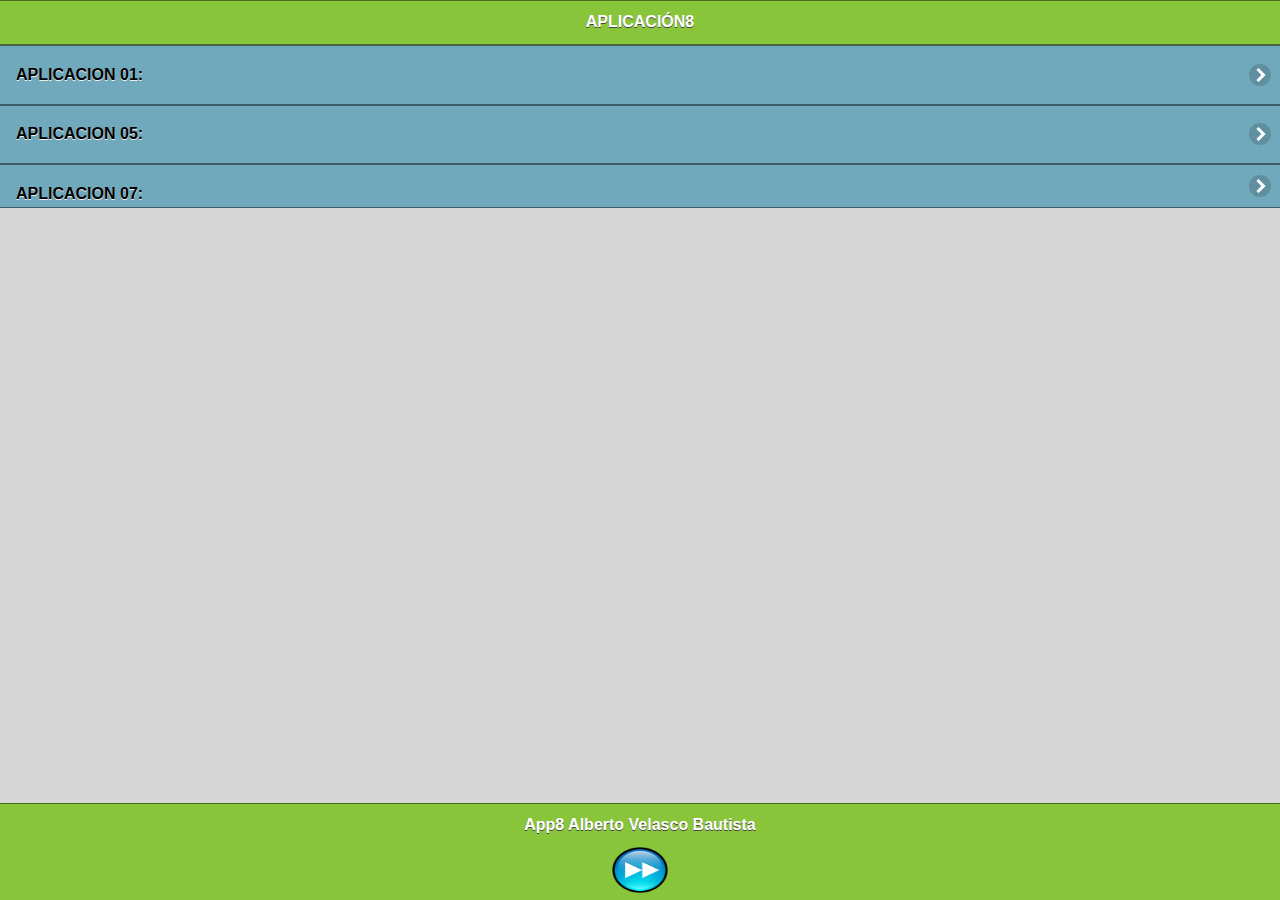
==== index.html @ abdfe87d "primera subida" ====
﻿<!doctype html>
<html>
<head>
<meta charset="utf-8">
<title>app8 Aplicacion acciones</title>

<!-- grupo CSS-->
<link rel="stylesheet" href="css/tema8.min.css"/>
<link rel="stylesheet" href="css/jquery.mobile.icons-1.4.5.min.css"/>
<link rel="stylesheet" href="css/jquery.mobile.structure-1.4.5.min.css"/>

<!-- grupo JavaScript-->
<script src="js/jquery-1.11.2.min.js"></script>
<script src="js/jquery.mobile-1.4.5.min.js"></script>
<script src="js/acciones.js" type="text/javascript"></script>

<script src="phonegap.js"></script><!-- necesario*/-->

</head>
<body>
<div data-role="page" id="Principal" data-theme="a">
<div data-role="header" data-add-back-btn="true" data-back-btn-text="Regresar" data-back-btn-theme="a">
  	<h1>APLICACIÓN8</h1>
    </div>
    
 <div data-role="main" class="ui-content">
  <div>
  <ul data role="listview" data-theme="b" class="ui-listview ui-group-theme-a">
  <li class="ui-first-child ui-last-child">
  <a href="index1.html" class="ui-btn ui-btn-icon-right ui-icon-carat-r"  target="_self">
  <h2>APLICACION 01:  </h2>
   <a href="index5.html" class="ui-btn ui-btn-icon-right ui-icon-carat-r" target="_self">
  <h2>APLICACION 05:  </h2>
   <a href="index7.html" class="ui-btn ui-btn-icon-right ui-icon-carat-r" target="_self">
  <h2>APLICACION 07:  </h2>
    <div>
      <ul data role="listview" data-theme="b" class="ui-listview ui-group-theme-a">
      
      </ul>
      <div data-role="footer" align="center" data-theme="a" data-position="fixed">
        <h4> App8 Alberto Velasco Bautista</h4>
      <img src="res/android/mdpi.png" width="56" height="46"></div></div></body>
    </html>
---- css/tema8.min.css ----
/*!
* jQuery Mobile 1.4.5
* Git HEAD hash: 68e55e78b292634d3991c795f06f5e37a512decc <> Date: Fri Oct 31 2014 17:33:30 UTC
* http://jquerymobile.com
*
* Copyright 2010, 2014 jQuery Foundation, Inc. and othercontributors
* Released under the MIT license.
* http://jquery.org/license
*
*/


/* Globals */
/* Font
-----------------------------------------------------------------------------------------------------------*/
html {
	font-size: 100%;
}
body,
input,
select,
textarea,
button,
.ui-btn {
	font-size: 1em;
	line-height: 1.3;
	    font-family: sans-serif /*{global-font-family}*/;
}
legend,
.ui-input-text input,
.ui-input-search input {
	color: inherit;
	text-shadow: inherit;
}
/* Form labels (overrides font-weight bold in bars, and mini font-size) */
.ui-mobile label,
div.ui-controlgroup-label {
	font-weight: normal;
	font-size: 16px;
}
/* Separators
-----------------------------------------------------------------------------------------------------------*/
/* Field contain separator (< 28em) */
.ui-field-contain {
	border-bottom-color: #828282;
	border-bottom-color: rgba(0,0,0,.15);
	border-bottom-width: 1px;
	border-bottom-style: solid;
}
/* Table opt-in classes: strokes between each row, and alternating row stripes */
/* Classes table-stroke and table-stripe are deprecated in 1.4. */
.table-stroke thead th,
.table-stripe thead th,
.table-stripe tbody tr:last-child {
	border-bottom: 1px solid #d6d6d6; /* non-RGBA fallback */
	border-bottom: 1px solid rgba(0,0,0,.1);
}
.table-stroke tbody th,
.table-stroke tbody td {
	border-bottom: 1px solid #e6e6e6; /* non-RGBA fallback  */
	border-bottom: 1px solid rgba(0,0,0,.05);
}
.table-stripe.table-stroke tbody tr:last-child th,
.table-stripe.table-stroke tbody tr:last-child td {
	border-bottom: 0;
}
.table-stripe tbody tr:nth-child(odd) td,
.table-stripe tbody tr:nth-child(odd) th {
	background-color: #eeeeee; /* non-RGBA fallback  */
	background-color: rgba(0,0,0,.04);
}
/* Buttons
-----------------------------------------------------------------------------------------------------------*/
.ui-btn,
label.ui-btn {
	font-weight: bold;
	border-width: 1px;
	border-style: solid;
}
.ui-btn {
	text-decoration: none !important;
}
.ui-btn-active {
	cursor: pointer;
}
/* Corner rounding
-----------------------------------------------------------------------------------------------------------*/
/* Class ui-btn-corner-all deprecated in 1.4 */
.ui-corner-all {
	-webkit-border-radius: .6em /*{global-radii-blocks}*/;
	border-radius: .6em /*{global-radii-blocks}*/;
}
/* Buttons */
.ui-btn-corner-all,
.ui-btn.ui-corner-all,
/* Slider track */
.ui-slider-track.ui-corner-all,
/* Flipswitch */
.ui-flipswitch.ui-corner-all,
/* Count bubble */
.ui-li-count {
	-webkit-border-radius: .3125em /*{global-radii-buttons}*/;
	border-radius: .3125em /*{global-radii-buttons}*/;
}
/* Icon-only buttons */
.ui-btn-icon-notext.ui-btn-corner-all,
.ui-btn-icon-notext.ui-corner-all {
	-webkit-border-radius: 1em;
	border-radius: 1em;
}
/* Radius clip workaround for cleaning up corner trapping */
.ui-btn-corner-all,
.ui-corner-all {
	-webkit-background-clip: padding;
	background-clip: padding-box;
}
/* Popup arrow */
.ui-popup.ui-corner-all > .ui-popup-arrow-guide {
	left: .6em /*{global-radii-blocks}*/;
	right: .6em /*{global-radii-blocks}*/;
	top: .6em /*{global-radii-blocks}*/;
	bottom: .6em /*{global-radii-blocks}*/;
}
/* Shadow
-----------------------------------------------------------------------------------------------------------*/
.ui-shadow {
	-webkit-box-shadow: 0 1px 3px /*{global-box-shadow-size}*/ rgba(0,0,0,.2) /*{global-box-shadow-color}*/;
	-moz-box-shadow: 0 1px 3px /*{global-box-shadow-size}*/ rgba(0,0,0,.2) /*{global-box-shadow-color}*/;
	box-shadow: 0 1px 3px /*{global-box-shadow-size}*/ rgba(0,0,0,.2) /*{global-box-shadow-color}*/;
}
.ui-shadow-inset {
	-webkit-box-shadow: inset 0 1px 3px /*{global-box-shadow-size}*/ rgba(0,0,0,.2) /*{global-box-shadow-color}*/;
	-moz-box-shadow: inset 0 1px 3px /*{global-box-shadow-size}*/ rgba(0,0,0,.2) /*{global-box-shadow-color}*/;
	box-shadow: inset 0 1px 3px /*{global-box-shadow-size}*/ rgba(0,0,0,.2) /*{global-box-shadow-color}*/;
}
.ui-overlay-shadow {
	-webkit-box-shadow: 0 0 12px 		rgba(0,0,0,.6);
	-moz-box-shadow: 0 0 12px 			rgba(0,0,0,.6);
	box-shadow: 0 0 12px 				rgba(0,0,0,.6);
}
/* Icons
-----------------------------------------------------------------------------------------------------------*/
.ui-btn-icon-left:after,
.ui-btn-icon-right:after,
.ui-btn-icon-top:after,
.ui-btn-icon-bottom:after,
.ui-btn-icon-notext:after {
	background-color: #666666 /*{global-icon-color}*/;
	background-color: rgba(0,0,0,.15) /*{global-icon-disc}*/;
	background-position: center center;
	background-repeat: no-repeat;
	-webkit-border-radius: 1em;
	border-radius: 1em;
}
/* Alt icons */
.ui-alt-icon.ui-btn:after,
.ui-alt-icon .ui-btn:after,
html .ui-alt-icon.ui-checkbox-off:after,
html .ui-alt-icon.ui-radio-off:after,
html .ui-alt-icon .ui-checkbox-off:after,
html .ui-alt-icon .ui-radio-off:after {
	background-color: #666666 /*{global-icon-color}*/;
	background-color: rgba(0,0,0,.15) /*{global-icon-disc}*/;
}
/* No disc */
.ui-nodisc-icon.ui-btn:after,
.ui-nodisc-icon .ui-btn:after {
	background-color: transparent;
}
/* Icon shadow */
.ui-shadow-icon.ui-btn:after,
.ui-shadow-icon .ui-btn:after {
	-webkit-box-shadow: 0 1px 0 rgba(255,255,255,.3) /*{global-icon-shadow}*/;
	-moz-box-shadow: 0 1px 0 rgba(255,255,255,.3) /*{global-icon-shadow}*/;
	box-shadow: 0 1px 0 rgba(255,255,255,.3) /*{global-icon-shadow}*/;
}
/* Checkbox and radio */
.ui-btn.ui-checkbox-off:after,
.ui-btn.ui-checkbox-on:after,
.ui-btn.ui-radio-off:after,
.ui-btn.ui-radio-on:after {
	display: block;
	width: 18px;
	height: 18px;
	margin: -9px 2px 0 2px;
}
.ui-checkbox-off:after,
.ui-btn.ui-radio-off:after {
	filter: Alpha(Opacity=30);
	opacity: .3;
}
.ui-btn.ui-checkbox-off:after,
.ui-btn.ui-checkbox-on:after {
	-webkit-border-radius: .1875em;
	border-radius: .1875em;
}
.ui-btn.ui-checkbox-off:after {
	background-color: #666;
	background-color: rgba(0,0,0,.3);
}
.ui-radio .ui-btn.ui-radio-on:after {
	background-image: none;
	background-color: #fff;
	width: 8px;
	height: 8px;
	border-width: 5px;
	border-style: solid; 
}
.ui-alt-icon.ui-btn.ui-radio-on:after,
.ui-alt-icon .ui-btn.ui-radio-on:after {
	background-color: #000;
}
/* Loader */
.ui-icon-loading {
	background: url("images/ajax-loader.gif");
	background-size: 2.875em 2.875em;
}.ui-bar-a,.ui-page-theme-a .ui-bar-inherit,html .ui-bar-a .ui-bar-inherit,html .ui-body-a .ui-bar-inherit,html body .ui-group-theme-a .ui-bar-inherit{background-color:#89c53b ;border-color:#4b6c20 ;color:#ffffff ;text-shadow:0  1px  0  #444444 ;font-weight:bold;}.ui-bar-a{border-width:1px;border-style:solid;}.ui-overlay-a,.ui-page-theme-a,.ui-page-theme-a .ui-panel-wrapper{background-color:#d6d6d6 ;border-color:#d6d6d6 ;color:#000000 ;text-shadow:0  1px  0  #eeeeee ;}.ui-body-a,.ui-page-theme-a .ui-body-inherit,html .ui-bar-a .ui-body-inherit,html .ui-body-a .ui-body-inherit,html body .ui-group-theme-a .ui-body-inherit,html .ui-panel-page-container-a{background-color:#4a4a4a ;border-color:#676767 ;color:#ffffff ;text-shadow:0  1px  0  #444444 ;}.ui-body-a{border-width:1px;border-style:solid;}.ui-page-theme-a a,html .ui-bar-a a,html .ui-body-a a,html body .ui-group-theme-a a{color:#3388cc ;font-weight:bold;}.ui-page-theme-a a:visited,html .ui-bar-a a:visited,html .ui-body-a a:visited,html body .ui-group-theme-a a:visited{   color:#3388cc ;}.ui-page-theme-a a:hover,html .ui-bar-a a:hover,html .ui-body-a a:hover,html body .ui-group-theme-a a:hover{color:#005599 ;}.ui-page-theme-a a:active,html .ui-bar-a a:active,html .ui-body-a a:active,html body .ui-group-theme-a a:active{color:#005599 ;}.ui-page-theme-a .ui-btn,html .ui-bar-a .ui-btn,html .ui-body-a .ui-btn,html body .ui-group-theme-a .ui-btn,html head + body .ui-btn.ui-btn-a,.ui-page-theme-a .ui-btn:visited,html .ui-bar-a .ui-btn:visited,html .ui-body-a .ui-btn:visited,html body .ui-group-theme-a .ui-btn:visited,html head + body .ui-btn.ui-btn-a:visited{background-color:#71a9bc ;border-color:#3e5c67 ;color:#000000 ;text-shadow:0  1px  0  #eeeeee ;}.ui-page-theme-a .ui-btn:hover,html .ui-bar-a .ui-btn:hover,html .ui-body-a .ui-btn:hover,html body .ui-group-theme-a .ui-btn:hover,html head + body .ui-btn.ui-btn-a:hover{background-color:#81c2d8 ;border-color:#466a76 ;color:#000000 ;text-shadow:0  1px  0  #eeeeee ;}.ui-page-theme-a .ui-btn:active,html .ui-bar-a .ui-btn:active,html .ui-body-a .ui-btn:active,html body .ui-group-theme-a .ui-btn:active,html head + body .ui-btn.ui-btn-a:active{background-color:#81c2d8 ;border-color:#466a76 ;color:#000000 ;text-shadow:0  1px  0  #eeeeee ;}.ui-page-theme-a .ui-btn.ui-btn-active,html .ui-bar-a .ui-btn.ui-btn-active,html .ui-body-a .ui-btn.ui-btn-active,html body .ui-group-theme-a .ui-btn.ui-btn-active,html head + body .ui-btn.ui-btn-a.ui-btn-active,.ui-page-theme-a .ui-checkbox-on:after,html .ui-bar-a .ui-checkbox-on:after,html .ui-body-a .ui-checkbox-on:after,html body .ui-group-theme-a .ui-checkbox-on:after,.ui-btn.ui-checkbox-on.ui-btn-a:after,.ui-page-theme-a .ui-flipswitch-active,html .ui-bar-a .ui-flipswitch-active,html .ui-body-a .ui-flipswitch-active,html body .ui-group-theme-a .ui-flipswitch-active,html body .ui-flipswitch.ui-bar-a.ui-flipswitch-active,.ui-page-theme-a .ui-slider-track .ui-btn-active,html .ui-bar-a .ui-slider-track .ui-btn-active,html .ui-body-a .ui-slider-track .ui-btn-active,html body .ui-group-theme-a .ui-slider-track .ui-btn-active,html body div.ui-slider-track.ui-body-a .ui-btn-active{background-color:#3388cc ;border-color:#3388cc ;color:#ffffff ;text-shadow:0  1px  0  #005599 ;}.ui-page-theme-a .ui-radio-on:after,html .ui-bar-a .ui-radio-on:after,html .ui-body-a .ui-radio-on:after,html body .ui-group-theme-a .ui-radio-on:after,.ui-btn.ui-radio-on.ui-btn-a:after{border-color:#3388cc ;}.ui-page-theme-a .ui-btn:focus,html .ui-bar-a .ui-btn:focus,html .ui-body-a .ui-btn:focus,html body .ui-group-theme-a .ui-btn:focus,html head + body .ui-btn.ui-btn-a:focus,.ui-page-theme-a .ui-focus,html .ui-bar-a .ui-focus,html .ui-body-a .ui-focus,html body .ui-group-theme-a .ui-focus,html head + body .ui-btn-a.ui-focus,html head + body .ui-body-a.ui-focus{-webkit-box-shadow:0 0 12px #3388cc ;-moz-box-shadow:0 0 12px #3388cc ;box-shadow:0 0 12px #3388cc ;}.ui-bar-b,.ui-page-theme-b .ui-bar-inherit,html .ui-bar-b .ui-bar-inherit,html .ui-body-b .ui-bar-inherit,html body .ui-group-theme-b .ui-bar-inherit{background-color:#e9e9e9 ;border-color:#dddddd ;color:#333333 ;text-shadow:0  1px  0  #eeeeee ;font-weight:bold;}.ui-bar-b{border-width:1px;border-style:solid;}.ui-overlay-b,.ui-page-theme-b,.ui-page-theme-b .ui-panel-wrapper{background-color:#f9f9f9 ;border-color:#bbbbbb ;color:#333333 ;text-shadow:0  1px  0  #f3f3f3 ;}.ui-body-b,.ui-page-theme-b .ui-body-inherit,html .ui-bar-b .ui-body-inherit,html .ui-body-b .ui-body-inherit,html body .ui-group-theme-b .ui-body-inherit,html .ui-panel-page-container-b{background-color:#ffffff ;border-color:#dddddd ;color:#333333 ;text-shadow:0  1px  0  #f3f3f3 ;}.ui-body-b{border-width:1px;border-style:solid;}.ui-page-theme-b a,html .ui-bar-b a,html .ui-body-b a,html body .ui-group-theme-b a{color:#3388cc ;font-weight:bold;}.ui-page-theme-b a:visited,html .ui-bar-b a:visited,html .ui-body-b a:visited,html body .ui-group-theme-b a:visited{   color:#3388cc ;}.ui-page-theme-b a:hover,html .ui-bar-b a:hover,html .ui-body-b a:hover,html body .ui-group-theme-b a:hover{color:#005599 ;}.ui-page-theme-b a:active,html .ui-bar-b a:active,html .ui-body-b a:active,html body .ui-group-theme-b a:active{color:#005599 ;}.ui-page-theme-b .ui-btn,html .ui-bar-b .ui-btn,html .ui-body-b .ui-btn,html body .ui-group-theme-b .ui-btn,html head + body .ui-btn.ui-btn-b,.ui-page-theme-b .ui-btn:visited,html .ui-bar-b .ui-btn:visited,html .ui-body-b .ui-btn:visited,html body .ui-group-theme-b .ui-btn:visited,html head + body .ui-btn.ui-btn-b:visited{background-color:#f6f6f6 ;border-color:#dddddd ;color:#333333 ;text-shadow:0  1px  0  #f3f3f3 ;}.ui-page-theme-b .ui-btn:hover,html .ui-bar-b .ui-btn:hover,html .ui-body-b .ui-btn:hover,html body .ui-group-theme-b .ui-btn:hover,html head + body .ui-btn.ui-btn-b:hover{background-color:#ededed ;border-color:#dddddd ;color:#333333 ;text-shadow:0  1px  0  #f3f3f3 ;}.ui-page-theme-b .ui-btn:active,html .ui-bar-b .ui-btn:active,html .ui-body-b .ui-btn:active,html body .ui-group-theme-b .ui-btn:active,html head + body .ui-btn.ui-btn-b:active{background-color:#e8e8e8 ;border-color:#dddddd ;color:#333333 ;text-shadow:0  1px  0  #f3f3f3 ;}.ui-page-theme-b .ui-btn.ui-btn-active,html .ui-bar-b .ui-btn.ui-btn-active,html .ui-body-b .ui-btn.ui-btn-active,html body .ui-group-theme-b .ui-btn.ui-btn-active,html head + body .ui-btn.ui-btn-b.ui-btn-active,.ui-page-theme-b .ui-checkbox-on:after,html .ui-bar-b .ui-checkbox-on:after,html .ui-body-b .ui-checkbox-on:after,html body .ui-group-theme-b .ui-checkbox-on:after,.ui-btn.ui-checkbox-on.ui-btn-b:after,.ui-page-theme-b .ui-flipswitch-active,html .ui-bar-b .ui-flipswitch-active,html .ui-body-b .ui-flipswitch-active,html body .ui-group-theme-b .ui-flipswitch-active,html body .ui-flipswitch.ui-bar-b.ui-flipswitch-active,.ui-page-theme-b .ui-slider-track .ui-btn-active,html .ui-bar-b .ui-slider-track .ui-btn-active,html .ui-body-b .ui-slider-track .ui-btn-active,html body .ui-group-theme-b .ui-slider-track .ui-btn-active,html body div.ui-slider-track.ui-body-b .ui-btn-active{background-color:#3388cc ;border-color:#3388cc ;color:#ffffff ;text-shadow:0  1px  0  #005599 ;}.ui-page-theme-b .ui-radio-on:after,html .ui-bar-b .ui-radio-on:after,html .ui-body-b .ui-radio-on:after,html body .ui-group-theme-b .ui-radio-on:after,.ui-btn.ui-radio-on.ui-btn-b:after{border-color:#3388cc ;}.ui-page-theme-b .ui-btn:focus,html .ui-bar-b .ui-btn:focus,html .ui-body-b .ui-btn:focus,html body .ui-group-theme-b .ui-btn:focus,html head + body .ui-btn.ui-btn-b:focus,.ui-page-theme-b .ui-focus,html .ui-bar-b .ui-focus,html .ui-body-b .ui-focus,html body .ui-group-theme-b .ui-focus,html head + body .ui-btn-b.ui-focus,html head + body .ui-body-b.ui-focus{-webkit-box-shadow:0 0 12px #3388cc ;-moz-box-shadow:0 0 12px #3388cc ;box-shadow:0 0 12px #3388cc ;}.ui-bar-c,.ui-page-theme-c .ui-bar-inherit,html .ui-bar-c .ui-bar-inherit,html .ui-body-c .ui-bar-inherit,html body .ui-group-theme-c .ui-bar-inherit{background-color:#e9e9e9 ;border-color:#dddddd ;color:#333333 ;text-shadow:0  1px  0  #eeeeee ;font-weight:bold;}.ui-bar-c{border-width:1px;border-style:solid;}.ui-overlay-c,.ui-page-theme-c,.ui-page-theme-c .ui-panel-wrapper{background-color:#f9f9f9 ;border-color:#bbbbbb ;color:#333333 ;text-shadow:0  1px  0  #f3f3f3 ;}.ui-body-c,.ui-page-theme-c .ui-body-inherit,html .ui-bar-c .ui-body-inherit,html .ui-body-c .ui-body-inherit,html body .ui-group-theme-c .ui-body-inherit,html .ui-panel-page-container-c{background-color:#ffffff ;border-color:#dddddd ;color:#333333 ;text-shadow:0  1px  0  #f3f3f3 ;}.ui-body-c{border-width:1px;border-style:solid;}.ui-page-theme-c a,html .ui-bar-c a,html .ui-body-c a,html body .ui-group-theme-c a{color:#3388cc ;font-weight:bold;}.ui-page-theme-c a:visited,html .ui-bar-c a:visited,html .ui-body-c a:visited,html body .ui-group-theme-c a:visited{   color:#3388cc ;}.ui-page-theme-c a:hover,html .ui-bar-c a:hover,html .ui-body-c a:hover,html body .ui-group-theme-c a:hover{color:#005599 ;}.ui-page-theme-c a:active,html .ui-bar-c a:active,html .ui-body-c a:active,html body .ui-group-theme-c a:active{color:#005599 ;}.ui-page-theme-c .ui-btn,html .ui-bar-c .ui-btn,html .ui-body-c .ui-btn,html body .ui-group-theme-c .ui-btn,html head + body .ui-btn.ui-btn-c,.ui-page-theme-c .ui-btn:visited,html .ui-bar-c .ui-btn:visited,html .ui-body-c .ui-btn:visited,html body .ui-group-theme-c .ui-btn:visited,html head + body .ui-btn.ui-btn-c:visited{background-color:#f6f6f6 ;border-color:#dddddd ;color:#333333 ;text-shadow:0  1px  0  #f3f3f3 ;}.ui-page-theme-c .ui-btn:hover,html .ui-bar-c .ui-btn:hover,html .ui-body-c .ui-btn:hover,html body .ui-group-theme-c .ui-btn:hover,html head + body .ui-btn.ui-btn-c:hover{background-color:#ededed ;border-color:#dddddd ;color:#333333 ;text-shadow:0  1px  0  #f3f3f3 ;}.ui-page-theme-c .ui-btn:active,html .ui-bar-c .ui-btn:active,html .ui-body-c .ui-btn:active,html body .ui-group-theme-c .ui-btn:active,html head + body .ui-btn.ui-btn-c:active{background-color:#e8e8e8 ;border-color:#dddddd ;color:#333333 ;text-shadow:0  1px  0  #f3f3f3 ;}.ui-page-theme-c .ui-btn.ui-btn-active,html .ui-bar-c .ui-btn.ui-btn-active,html .ui-body-c .ui-btn.ui-btn-active,html body .ui-group-theme-c .ui-btn.ui-btn-active,html head + body .ui-btn.ui-btn-c.ui-btn-active,.ui-page-theme-c .ui-checkbox-on:after,html .ui-bar-c .ui-checkbox-on:after,html .ui-body-c .ui-checkbox-on:after,html body .ui-group-theme-c .ui-checkbox-on:after,.ui-btn.ui-checkbox-on.ui-btn-c:after,.ui-page-theme-c .ui-flipswitch-active,html .ui-bar-c .ui-flipswitch-active,html .ui-body-c .ui-flipswitch-active,html body .ui-group-theme-c .ui-flipswitch-active,html body .ui-flipswitch.ui-bar-c.ui-flipswitch-active,.ui-page-theme-c .ui-slider-track .ui-btn-active,html .ui-bar-c .ui-slider-track .ui-btn-active,html .ui-body-c .ui-slider-track .ui-btn-active,html body .ui-group-theme-c .ui-slider-track .ui-btn-active,html body div.ui-slider-track.ui-body-c .ui-btn-active{background-color:#3388cc ;border-color:#3388cc ;color:#ffffff ;text-shadow:0  1px  0  #005599 ;}.ui-page-theme-c .ui-radio-on:after,html .ui-bar-c .ui-radio-on:after,html .ui-body-c .ui-radio-on:after,html body .ui-group-theme-c .ui-radio-on:after,.ui-btn.ui-radio-on.ui-btn-c:after{border-color:#3388cc ;}.ui-page-theme-c .ui-btn:focus,html .ui-bar-c .ui-btn:focus,html .ui-body-c .ui-btn:focus,html body .ui-group-theme-c .ui-btn:focus,html head + body .ui-btn.ui-btn-c:focus,.ui-page-theme-c .ui-focus,html .ui-bar-c .ui-focus,html .ui-body-c .ui-focus,html body .ui-group-theme-c .ui-focus,html head + body .ui-btn-c.ui-focus,html head + body .ui-body-c.ui-focus{-webkit-box-shadow:0 0 12px #3388cc ;-moz-box-shadow:0 0 12px #3388cc ;box-shadow:0 0 12px #3388cc ;}.ui-disabled,.ui-state-disabled,button[disabled],.ui-select .ui-btn.ui-state-disabled{filter:Alpha(Opacity=30);opacity:.3;cursor:default !important;pointer-events:none;}.ui-btn:focus,.ui-btn.ui-focus{outline:0;}.ui-noboxshadow .ui-shadow,.ui-noboxshadow .ui-shadow-inset,.ui-noboxshadow .ui-overlay-shadow,.ui-noboxshadow .ui-shadow-icon.ui-btn:after,.ui-noboxshadow .ui-shadow-icon .ui-btn:after,.ui-noboxshadow .ui-focus,.ui-noboxshadow .ui-btn:focus,.ui-noboxshadow  input:focus,.ui-noboxshadow .ui-panel{-webkit-box-shadow:none !important;-moz-box-shadow:none !important;box-shadow:none !important;}.ui-noboxshadow .ui-btn:focus,.ui-noboxshadow .ui-focus{outline-width:1px;outline-style:auto;}
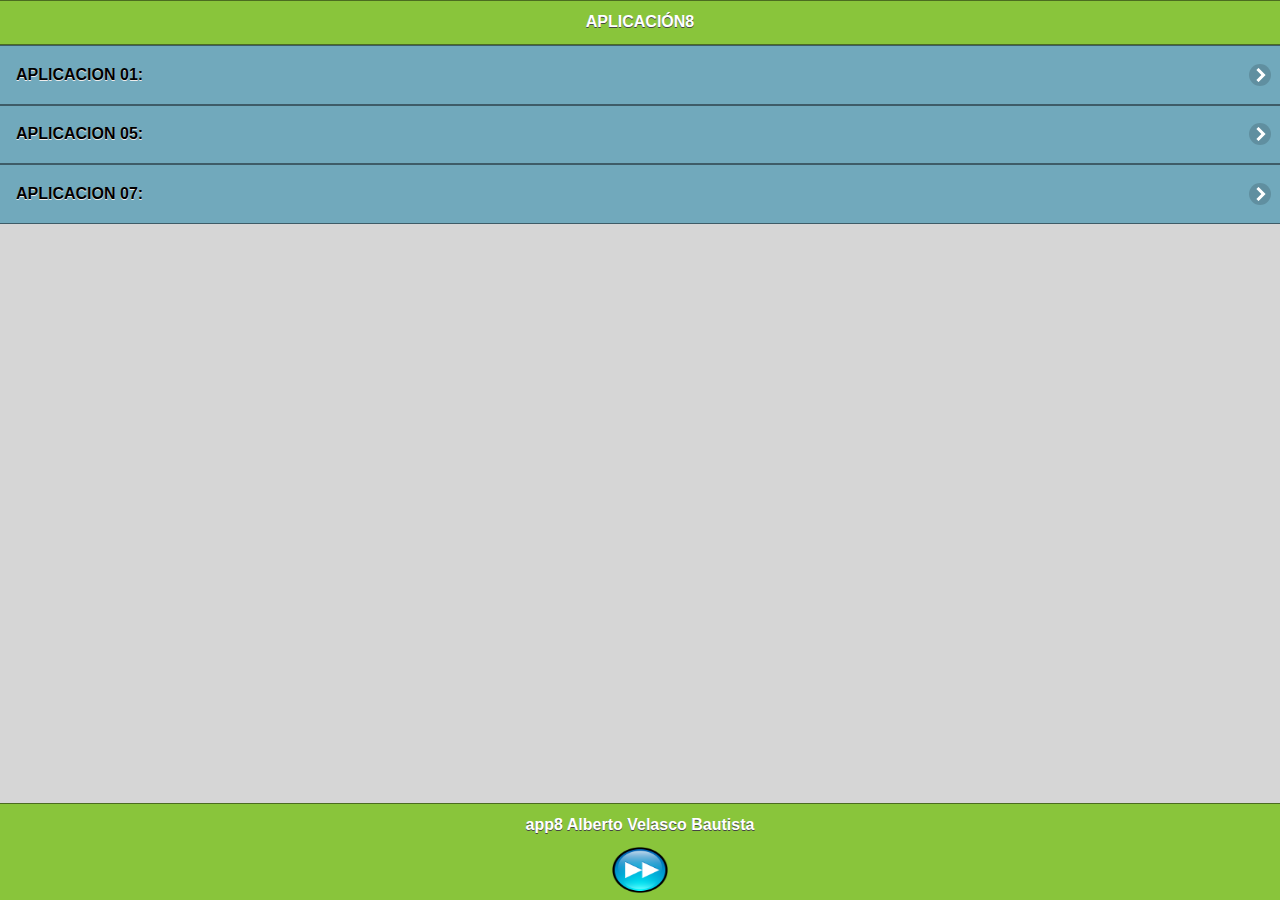
==== commit 34f32b59: "2da subida" ====
--- a/index.html
+++ b/index.html
@@ -28,16 +28,23 @@
   <ul data role="listview" data-theme="b" class="ui-listview ui-group-theme-a">
   <li class="ui-first-child ui-last-child">
   <a href="index1.html" class="ui-btn ui-btn-icon-right ui-icon-carat-r"  target="_self">
-  <h2>APLICACION 01:  </h2>
+  <h2>APLICACION 01:</h2></a>
    <a href="index5.html" class="ui-btn ui-btn-icon-right ui-icon-carat-r" target="_self">
-  <h2>APLICACION 05:  </h2>
+  <h2>APLICACION 05:  </h2></a>
    <a href="index7.html" class="ui-btn ui-btn-icon-right ui-icon-carat-r" target="_self">
-  <h2>APLICACION 07:  </h2>
+  <h2>APLICACION 07:</h2></a>
+  </li>
+  </ul>
     <div>
+    
+    
       <ul data role="listview" data-theme="b" class="ui-listview ui-group-theme-a">
       
       </ul>
-      <div data-role="footer" align="center" data-theme="a" data-position="fixed">
-        <h4> App8 Alberto Velasco Bautista</h4>
-      <img src="res/android/mdpi.png" width="56" height="46"></div></div></body>
+       <div data-role="footer" align="center" data-theme="a" data-position="fixed">
+  <h4> app8 Alberto Velasco Bautista </h4>
+  <img src="res/android/mdpi.png" width="56" height="46">
+  </div>
+  </div>
+      </body>
     </html>